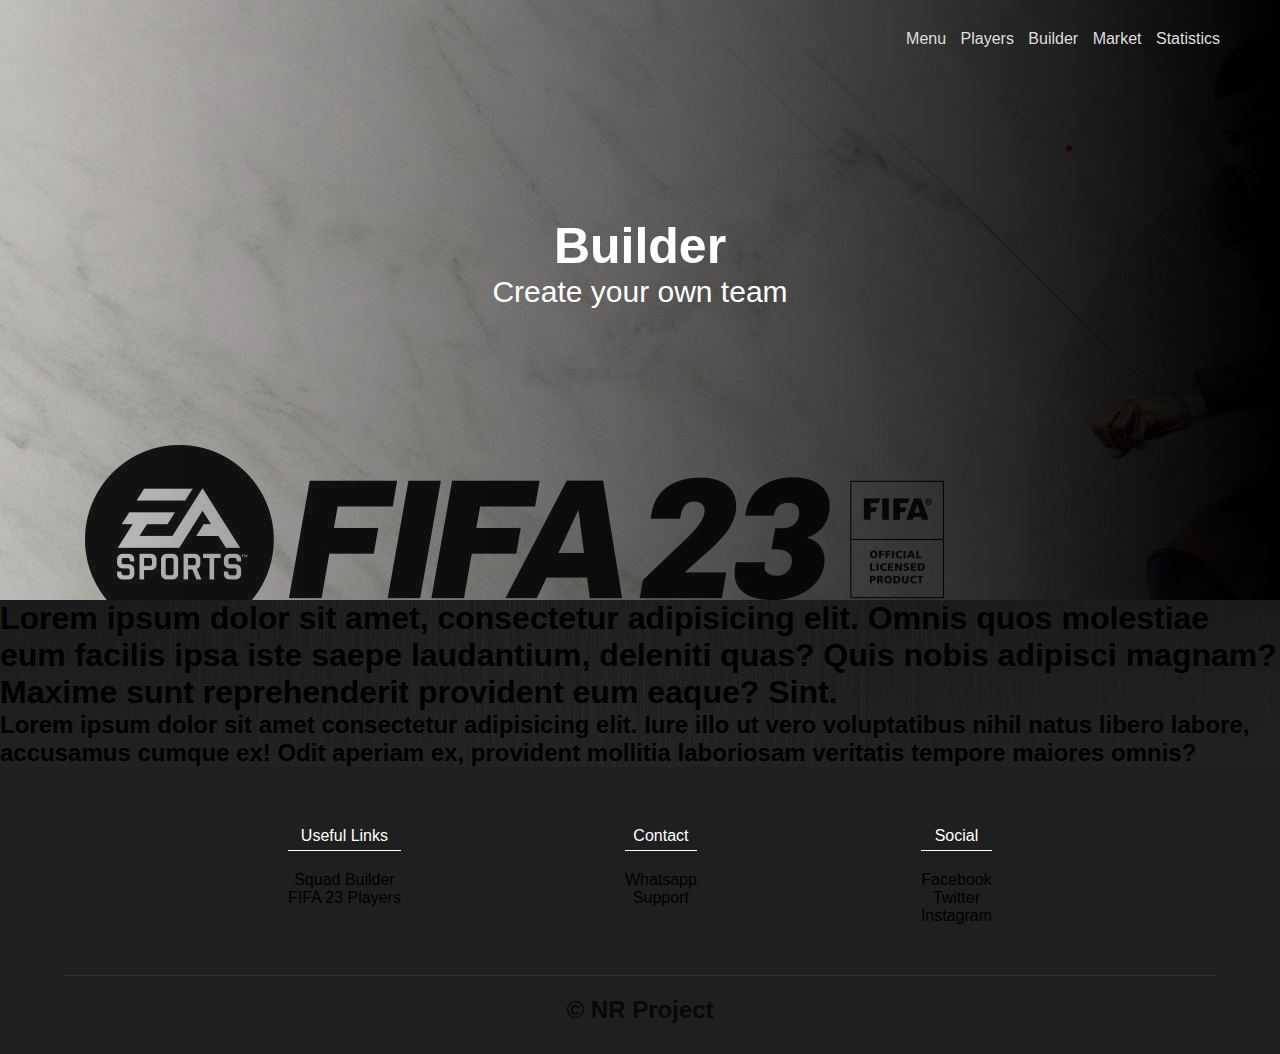
==== PreEntrega1+RighiNicolas/Paginas/builder.html @ 9ea8b6da "Primera entrega Coder" ====
<!DOCTYPE html>
<html lang="en">
<head>
    <meta charset="UTF-8">
    <meta http-equiv="X-UA-Compatible" content="IE=edge">
    <meta name="viewport" content="width=device-width, initial-scale=1.0">
    <title>FIFA 23</title>
    <link rel="shortcut icon" href="./Imagenes/Icono.PNG" type="image/x-icon">
    <link rel="stylesheet" href="../CSS/style.css">
</head>
<body>
    <header>
        <nav>
            <a href="../index.html">Menu</a>
            <a href="players.html">Players</a>
            <a href="">Builder</a>
            <a href="market.html">Market</a>
            <a href="statistics.html">Statistics</a>
        </nav>
        <section class="textos-header">
            <h1>Builder</h1>
            <h2>Create your own team</h2>
        </section>
    </header>
    <main>
        <section>
            <h1>Lorem ipsum dolor sit amet, consectetur adipisicing elit. Omnis quos molestiae eum facilis ipsa iste saepe laudantium, deleniti quas? Quis nobis adipisci magnam? Maxime sunt reprehenderit provident eum eaque? Sint.</h1>
            <h2>Lorem ipsum dolor sit amet consectetur adipisicing elit. Iure illo ut vero voluptatibus nihil natus libero labore, accusamus cumque ex! Odit aperiam ex, provident mollitia laboriosam veritatis tempore maiores omnis?</h2>
        </section>
    </main>
    <footer>
        <div class="contenedor-footer">
            <div class="content-foot">
                <h4>Useful Links</h4>
                    <p>Squad Builder</p>
                    <p>FIFA 23 Players</p>
            </div>
            <div class="content-foot">
                <h4>Contact</h4>
                    <p>Whatsapp</p>
                    <p>Support</p>
            </div>
            <div class="content-foot">
                <h4>Social</h4>
                    <p>Facebook</p>
                    <p>Twitter</p>
                    <p>Instagram</p>
            </div>
        </div>
        <h2 class="titulo-final">&copy; NR Project</h2>
    </footer>
</body>
</html>
---- PreEntrega1+RighiNicolas/CSS/style.css ----
*{
    margin: 0;
    padding: 0;
    box-sizing: border-box;
}

body{
    font-family: sans-serif;
    background-image: linear-gradient(rgba(5, 10, 5, 0.80), rgba(56, 52, 56, 0.8)), url(../Imagenes/fondo6.jpg);
    background-size: cover;
    background-position: center;
    background-repeat: no-repeat;
    background-attachment: scroll;
}

.contenedor{
    padding: 60px 0;
    width: 90%;
    margin: auto;
    overflow: hidden;
}

.titulo{
    color: rgb(223, 223, 223) ;
    font-size: 45px;
    font-weight: 300;
    text-align: center;
    margin-bottom: 60px;
}

h3{
    color: rgb(223, 223, 223) ;
    font-size: 30px;
    font-weight: 300;
    text-align: center;
    margin-bottom: 60px;
}

header{
    width: 100%;
    height: 600px;
    background: #000000;
    background: -webkit-linear-gradient(to right, hsla(0, 0%, 26%, 0.274), hsl(0, 0%, 0%)), url(../Imagenes/fifa23.jpg);
    background: linear-gradient(to right, hsla(0, 0%, 26%, 0.274), hsl(0, 0%, 0%)), url(../Imagenes/fifa23.jpg);
    background-attachment: fixed;
}

nav{
    text-align: right;
    padding: 30px 50px 0 0;
}
nav a {
    color: rgb(223, 223, 223);
    font-weight: 300;
    text-decoration: none;
    margin-right: 10px;
}
nav a:hover{
    text-decoration: underline;
}

header .textos-header{
    display: flex;
    height: 430px;
    width: 100%;
    align-items: center;
    justify-content: center ;
    flex-direction: column;
}

.textos-header h1{
    font-size: 50px;
    color: white;
}

.textos-header h2{
    font-size: 30px;
    font-weight: 300;
    color: white;
}
.contenedor-players{
    display: flex;
    justify-content:space-evenly;
}

.players .contenido-textos{
    width: 48%;
}

.contenido-textos h3{
    padding: 0px 0px 15px 15px;
    margin-bottom: 15px;
    font-weight: 300;
    color: white;
}

.contenido-textos p{
    padding: 0px 60px 30px 15px;
    font-weight: 300;
    text-align: justify;
    color: white;
}

.galeria-market{
    display: flex;
    justify-content: space-evenly;
}

.imagen-market{
    width: 100%;
    margin-bottom: 10px;
    position: relative;
    cursor: pointer;
    box-shadow: 0 0 6px 0 rgba(0, 0, 0, .5);
}

.imagen-port img {
width: 100%;
height: 100%;
object-fit: cover;
display: block;    
}

.card img{
    display: flex;
    margin: auto;
}

footer{
    background: #1f1f1f;
    padding: 60px 0 30px 0;
    margin: auto;
    overflow: hidden;
}

.contenedor-footer{
    display: flex;
    width: 90%;
    justify-content: space-evenly;
    margin: auto;
    padding-bottom: 50px;
    border-bottom: 1px solid rgb(48, 48, 48);
}

.content-foot{
    text-align: center;
}
.content-foot h4{
    color: white;
    font-weight: 300;
    border-bottom: 1px solid white;
    padding-bottom: 5px;
    margin-bottom: 20px;
}

.titulo-final{
    text-align: center;
    font-size: 24px;
    margin: 20px 0 0 0;
    color: #080808;
}
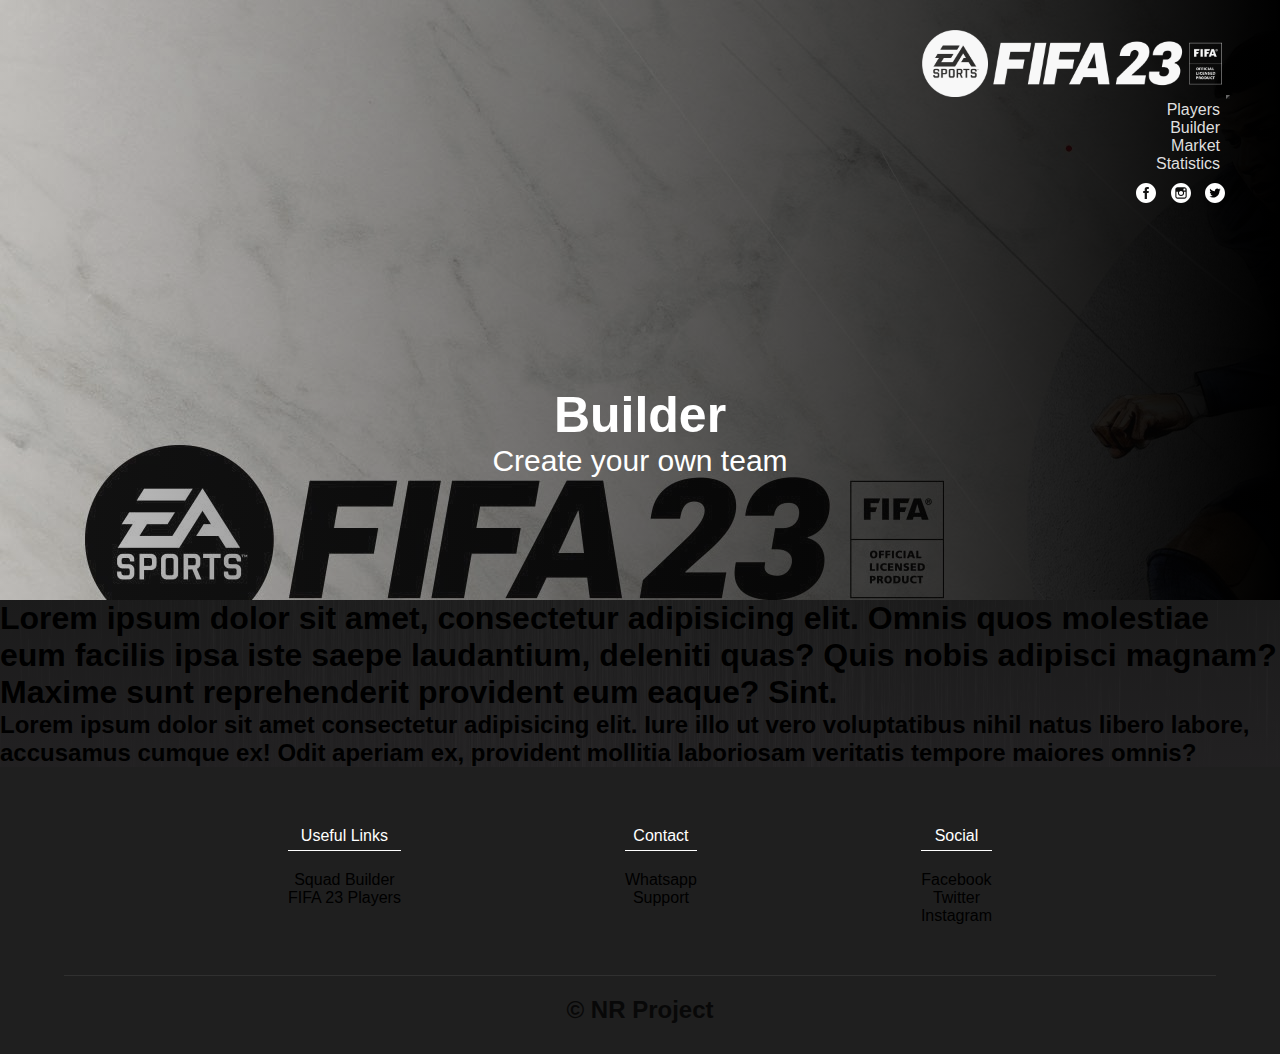
==== commit 6e2fbac7: "PreEntrega1+RighiNicolas" ====
--- a/PreEntrega1+RighiNicolas/Paginas/builder.html
+++ b/PreEntrega1+RighiNicolas/Paginas/builder.html
@@ -6,17 +6,46 @@
     <meta name="viewport" content="width=device-width, initial-scale=1.0">
     <title>FIFA 23</title>
     <link rel="shortcut icon" href="./Imagenes/Icono.PNG" type="image/x-icon">
+    <link href="https://cdn.jsdelivr.net/npm/bootstrap@5.2.2/dist/css/bootstrap.min.css" rel="stylesheet" integrity="sha384-Zenh87qX5JnK2Jl0vWa8Ck2rdkQ2Bzep5IDxbcnCeuOxjzrPF/et3URy9Bv1WTRi" crossorigin="anonymous">
     <link rel="stylesheet" href="../CSS/style.css">
 </head>
 <body>
-    <header>
-        <nav>
-            <a href="../index.html">Menu</a>
-            <a href="players.html">Players</a>
-            <a href="">Builder</a>
-            <a href="market.html">Market</a>
-            <a href="statistics.html">Statistics</a>
-        </nav>
+  <div class="container-fluid">
+      <div class="row">
+          <div class="col-sm-12 col-md-6 col-lg-4"></div>
+          <div class="col-sm-12 col-md-6 col-lg-4"></div>
+          <div class="col-sm-12 col-md-12 col-lg-4"></div>
+      </div>
+  <header>
+      <nav class="navbar navbar-expand-lg">
+          <div class="container-fluid">
+              <a class="navbar-brand" href="../index.html"><img src="../Imagenes/fifa-23-logo-white.png" width="300" alt=""></a>
+              <button class="navbar-toggler" type="button" data-bs-toggle="collapse" data-bs-target="#navbarNav" aria-controls="navbarNav" aria-expanded="false" aria-label="Toggle navigation">
+              <span class="navbar-toggler-icon"></span>
+              </button>
+              <div class="collapse navbar-collapse" id="navbarNav">
+              <ul class="navbar-nav ms-auto">
+                  <li class="nav-item">
+                  <a class="nav-link" href="players.html">Players</a>
+                  </li>
+                  <li class="nav-item">
+                  <a class="nav-link" href="">Builder</a>
+                  </li>
+                  <li class="nav-item">
+                  <a class="nav-link" href="market.html">Market</a>
+                  </li>
+                  <li class="nav-item">
+                  <a class="nav-link"href="statistics.html">Statistics</a>
+                  </li>
+                  <li>
+                      <img class="iconos-redes-header" src="../Imagenes/svg/facebook-logo-button.svg" alt="Facebook">
+                      <img class="iconos-redes-header" src="../Imagenes/svg/instagram-logo.svg" alt="Instagram">
+                      <img class="iconos-redes-header" src="../Imagenes/svg/twitter-logo-button.svg" alt="">
+                  </li>
+              </ul>
+              </div>
+          </div>
+          </nav>
         <section class="textos-header">
             <h1>Builder</h1>
             <h2>Create your own team</h2>
@@ -49,5 +78,6 @@
         </div>
         <h2 class="titulo-final">&copy; NR Project</h2>
     </footer>
+    <script src="https://cdn.jsdelivr.net/npm/bootstrap@5.2.2/dist/js/bootstrap.bundle.min.js" integrity="sha384-OERcA2EqjJCMA+/3y+gxIOqMEjwtxJY7qPCqsdltbNJuaOe923+mo//f6V8Qbsw3" crossorigin="anonymous"></script>
 </body>
 </html>--- a/PreEntrega1+RighiNicolas/CSS/style.css
+++ b/PreEntrega1+RighiNicolas/CSS/style.css
@@ -2,6 +2,10 @@
     margin: 0;
     padding: 0;
     box-sizing: border-box;
+}
+.iconos-redes-header{
+    width: 20px;
+    margin: 10px 5px;
 }
 
 body{
@@ -49,14 +53,24 @@
     text-align: right;
     padding: 30px 50px 0 0;
 }
-nav a {
+.nav-link {
     color: rgb(223, 223, 223);
     font-weight: 300;
     text-decoration: none;
     margin-right: 10px;
 }
-nav a:hover{
+.nav-link:hover{
     text-decoration: underline;
+    color: rgb(182, 182, 182);
+}
+
+.navbar-toggler{
+    border-color: rgb(102, 102, 102);
+    color: rgb(70, 70, 70);
+} 
+
+.navbar-toggler-icon{
+    background-image: url("data:image/svg+xml,%3csvg xmlns='http://www.w3.org/2000/svg' viewBox='0 0 30 30'%3e%3cpath stroke='rgba%28255, 28255, 28255, 1%29' stroke-linecap='round' stroke-miterlimit='10' stroke-width='2' d='M4 7h22M4 15h22M4 23h22'/%3e%3c/svg%3e")
 }
 
 header .textos-header{
